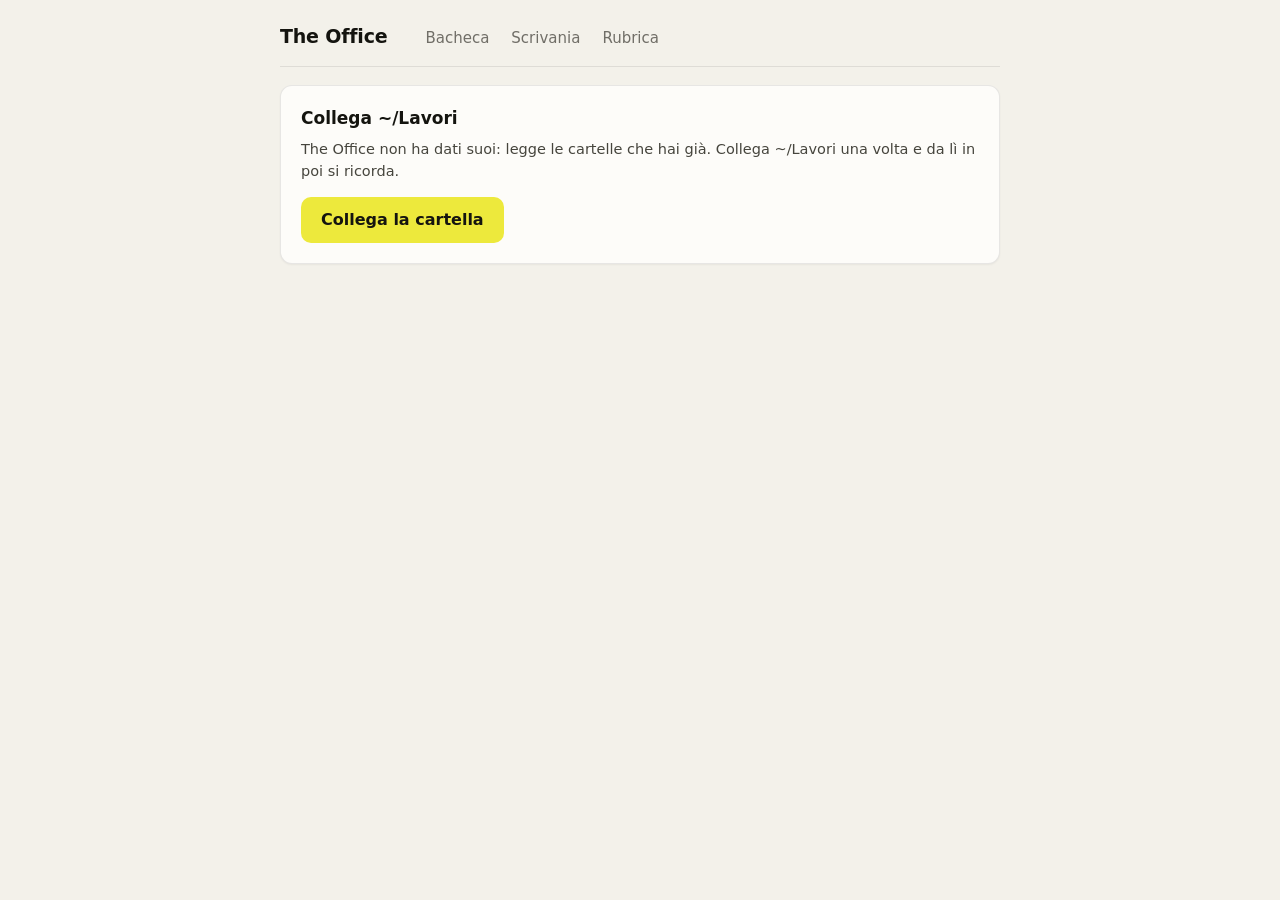
==== ufficio.html @ 0cb6c50b "L'ufficio: i progetti smettono di sotterrarsi da soli The Office cambia mestiere. Non era piu' vero " ====
<!doctype html>
<html lang="it">
<head>
<meta charset="utf-8">
<meta name="viewport" content="width=device-width, initial-scale=1, viewport-fit=cover">
<title>The Office — i lavori</title>

<!-- Nessun `?v=`, nessun service worker, nessun manifest: questa pagina si apre
     dal computer e basta. Il doppio numero di versione da tenere allineato a
     mano serviva a installare l'app sul telefono — e con il telefono che
     cattura in Note, non c'è piu' niente da installare. -->
<link rel="stylesheet" href="ufficio.css">
</head>
<body>

<div class="foglio">

  <header class="testata">
    <h1>The Office</h1>
    <!-- Le tre sezioni, e sono tre domande diverse:
         Bacheca → cosa faccio adesso · Scrivania → cosa ho in mano ·
         Rubrica → per chi lavoro. Niente bottoni di servizio qui dentro:
         lo scandaglio si rifà da solo quando torni sulla finestra. -->
    <nav class="sezioni" id="sezioni" hidden>
      <button data-sezione="bacheca">Bacheca</button>
      <button data-sezione="scrivania">Scrivania</button>
      <button data-sezione="rubrica">Rubrica</button>
    </nav>
    <span class="dove" id="dove"></span>
  </header>

  <!-- Tutto quello che si vede lo costruisce `ufficio.js`: le due viste non
       coesistono mai, quindi non ha senso tenerle tutte e due nel documento. -->
  <main id="palco"></main>

</div>

<!-- Script normali, non moduli: stessa scelta del resto del progetto.

     Ma **in locale** si caricano con un numero che cambia a ogni apertura, e
     non è un vezzo: senza, il browser tiene i `.js` in cache, tu modifichi un
     file, ricarichi, e non cambia niente. È lo stesso male del vecchio
     `?v=12` da tenere allineato a mano fra `index.html` e `sw.js` — la
     trappola che in questo progetto ha fatto perdere più tempo di tutte.
     Qui il numero se lo scrive la macchina, quindi non si può sbagliare.

     Fuori da localhost non si aggiunge niente: là la cache serve davvero.
     `async = false` tiene l'ordine di esecuzione, che conta — `radice.js`
     usa `Passi`, e `ufficio.js` usa tutti e due. -->
<script>
(function(){
  var v = /^(localhost|127\.0\.0\.1)$/.test(location.hostname) ? '?v=' + Date.now() : '';
  ['passi.js', 'seed.js', 'radice.js', 'ufficio.js'].forEach(function(f){
    var s = document.createElement('script');
    s.src = f + v;
    s.async = false;
    document.head.appendChild(s);
  });
})();
</script>
</body>
</html>
---- ufficio.css ----
/* ═══════════════════════════════════════════════════════════════════════════
   L'UFFICIO — l'aspetto della vista sui lavori.

   Stessa direzione di `stile.css` — impaginazione San Francisco, palette 06 —
   e stessi nomi di colore, così le due si possono fondere quando il vecchio
   viene spento. Qui cambia una cosa sola, ed è la gerarchia:

   **il numero che conta è il silenzio.** Non il nome del progetto, non quante
   cose ci sono da fare. Un progetto che tace da 150 giorni deve saltare
   all'occhio prima del suo nome — quindi il silenzio è tabellare, allineato a
   destra, e più il numero è alto più pesa.

   Nessun webfont e nessuna decorazione, come nell'altra: se un elemento non
   porta un'informazione o non si tocca, non c'è.
   ═══════════════════════════════════════════════════════════════════════ */

body{
  --fondo:#F3F1EA; --carta:#FDFCF9; --carta-2:#EBE9E1;
  --ink:#14140F; --ink-2:#46453D; --tenue:#706E67;
  --linea:rgba(20,20,15,.09); --linea-forte:rgba(20,20,15,.17);
  --acc:#EDE93C; --acc-ink:#5E5900; --acc-tenue:rgba(224,219,60,.30);
  --su-acc:#14140F; --acc-forte:#E2DD1C;
  --male:#C2352A; --ok:#2E7548;
  --ombra-1:0 1px 2px rgba(16,16,22,.05);
  --ombra-2:0 1px 3px rgba(16,16,22,.06), 0 10px 28px -14px rgba(16,16,22,.22);
  color-scheme:light;
}
@media (prefers-color-scheme: dark){
  body{
    --fondo:#100F0C; --carta:#1A1915; --carta-2:#24231E;
    --ink:#F4F2E9; --ink-2:#C7C4B7; --tenue:#8C8A7E;
    --linea:rgba(244,242,233,.10); --linea-forte:rgba(244,242,233,.19);
    --acc:#EDE93C; --acc-ink:#E4DF66; --acc-tenue:rgba(237,233,60,.16);
    --su-acc:#14140F; --acc-forte:#F5F158;
    --male:#E3705F; --ok:#63B981;
    --ombra-1:0 1px 2px rgba(0,0,0,.4);
    --ombra-2:0 1px 3px rgba(0,0,0,.5), 0 12px 30px -16px rgba(0,0,0,.8);
    color-scheme:dark;
  }
}

*{ box-sizing:border-box; }
html,body{ margin:0; padding:0; }
body{
  background:var(--fondo); color:var(--ink);
  font:16px/1.5 -apple-system, BlinkMacSystemFont, "Segoe UI", system-ui, sans-serif;
  -webkit-font-smoothing:antialiased;
}
button{ font:inherit; color:inherit; }

.foglio{ max-width:760px; margin:0 auto; padding:22px 20px 80px; }

/* ── la testata ──────────────────────────────────────────────────────────── */

.testata{
  display:flex; align-items:baseline; gap:12px;
  padding-bottom:14px; margin-bottom:18px; border-bottom:1px solid var(--linea);
}
.testata h1{ font-size:19px; font-weight:640; letter-spacing:-.01em; margin:0; }
.testata .dove{
  font-size:12.5px; color:var(--tenue);
  font-family:ui-monospace, SFMono-Regular, Menlo, monospace;
}
.testata .spinta{ margin-left:auto; display:flex; gap:8px; }

.min{
  background:transparent; border:1px solid var(--linea-forte); color:var(--ink-2);
  border-radius:8px; padding:5px 11px; font-size:13px; cursor:pointer;
}
.min:hover{ background:var(--carta-2); }
.min[aria-pressed="true"]{
  background:var(--acc); border-color:transparent; color:var(--su-acc); font-weight:560;
}

/* ── le tre sezioni ──────────────────────────────────────────────────────
   Sono la spina dorsale, non tre bottoni di servizio: stanno accanto al nome
   dell'app e si leggono come titoli. Prima erano bottoncini grigi indistinti
   dal resto della testata, e l'app sembrava una pagina sola. */

.sezioni{ display:flex; gap:22px; margin-left:26px; }
.sezioni button{
  background:none; border:0; padding:2px 0; cursor:pointer;
  font-size:15px; color:var(--tenue); position:relative;
}
.sezioni button:hover{ color:var(--ink); }
.sezioni button[aria-current="true"]{ color:var(--ink); font-weight:640; }
.sezioni button[aria-current="true"]::after{
  content:''; position:absolute; left:0; right:0; bottom:-15px;
  height:2px; background:var(--ink); border-radius:2px;
}

/* L'occhiello: una riga che dice cosa stai guardando e con che criterio. */
.occhiello{ color:var(--tenue); font-size:13.5px; margin:0 0 18px; }

/* L'interruttore dentro la Scrivania — due modi, non due posti. */
.scelta{
  display:inline-flex; gap:3px; margin-bottom:20px; padding:3px;
  background:var(--carta-2); border-radius:10px;
}
.scelta .min{ border:0; border-radius:8px; padding:6px 13px; font-size:13.5px; color:var(--tenue); }
.scelta .min:hover{ background:transparent; color:var(--ink); }
.scelta .min[aria-pressed="true"]{ background:var(--carta); color:var(--ink); box-shadow:var(--ombra-1); }

/* ── la bacheca: una mossa per progetto ──────────────────────────────────
   Il verso conta. Quello che leggi per primo è **la cosa da fare**, non il
   nome del lavoro: il nome sta sotto, piccolo, perché serve solo a sapere di
   chi è la mossa. Al contrario si torna a un elenco di progetti, che è
   esattamente quello che la bacheca non deve essere. */

.mossa{
  display:flex; align-items:center; gap:14px;
  background:var(--carta); border:1px solid var(--linea); border-radius:12px;
  padding:14px 16px; margin-bottom:8px; cursor:pointer; box-shadow:var(--ombra-1);
}
.mossa:hover{ border-color:var(--linea-forte); }
.mossa:focus-visible{ outline:2px solid var(--acc-forte); outline-offset:2px; }
.mossa input[type=checkbox]{
  width:20px; height:20px; margin:0; flex:none; cursor:pointer; accent-color:var(--acc-forte);
}
.mossa .mezzo{ flex:1; min-width:0; }
.mossa .cosa{ font-size:16px; line-height:1.35; letter-spacing:-.005em; }
.mossa .chi{ font-size:12.5px; color:var(--tenue); margin-top:3px; }
.mossa .chi .nome{ font-weight:600; color:var(--ink-2); }
.mossa .apri{ color:var(--linea-forte); font-size:19px; line-height:1; flex:none; }
.mossa:hover .apri{ color:var(--ink-2); }

/* Una riga di servizio, in fondo e in punta di piedi. */
.sottile{
  display:block; margin-top:20px; background:none; border:0; padding:4px 0;
  color:var(--tenue); font-size:13px; cursor:pointer; text-decoration:underline;
  text-decoration-color:var(--linea-forte); text-underline-offset:3px;
}
.sottile:hover{ color:var(--ink); }

/* L'unico «aggiungi» dell'app, e sta nella Rubrica: il posto dove nasce
   un'idea per qualcuno è l'elenco delle persone. */
.aggiungi-riga{
  display:block; width:100%; text-align:left; margin-top:18px;
  background:transparent; border:1px dashed var(--linea-forte); border-radius:11px;
  padding:13px 16px; color:var(--tenue); font-size:14.5px; cursor:pointer;
}
.aggiungi-riga:hover{ border-color:var(--ink-2); color:var(--ink); }

/* ── l'elenco dei progetti ───────────────────────────────────────────────── */

.gruppo{ margin:26px 0 8px; }
.gruppo:first-child{ margin-top:0; }
.gruppo h2{
  font-size:12px; font-weight:600; letter-spacing:.06em; text-transform:uppercase;
  color:var(--tenue); margin:0 0 8px;
}

.riga{
  display:flex; align-items:center; gap:12px; width:100%; text-align:left;
  background:var(--carta); border:1px solid var(--linea); border-radius:11px;
  padding:11px 14px; margin-bottom:6px; cursor:pointer;
  box-shadow:var(--ombra-1);
}
.riga:hover{ border-color:var(--linea-forte); }
.riga .nome{ font-weight:560; letter-spacing:-.005em; }
.riga .dentro{ color:var(--tenue); font-size:13px; }
.riga .conti{ margin-left:auto; font-size:13px; color:var(--tenue); white-space:nowrap; }
.riga .conti b{ color:var(--ink-2); font-weight:600; }

/* Il silenzio: cifre tabellari, allineate, e il peso cresce col numero. */
.tace{
  font-variant-numeric:tabular-nums; font-size:13px; color:var(--tenue);
  min-width:88px; text-align:right; white-space:nowrap;
}
.tace.tanto{ color:var(--ink-2); font-weight:560; }
.tace.troppo{ color:var(--male); font-weight:640; }

.apri{
  flex:none; color:var(--linea-forte); font-size:19px; line-height:1;
  margin-left:2px; transition:transform .12s ease, color .12s ease;
}
.riga:hover .apri{ color:var(--ink-2); transform:translateX(2px); }

.riga:focus-visible{ outline:2px solid var(--acc-forte); outline-offset:2px; }
/* Tratteggiata = non gliel'hai ancora dato un perché. Un invito, non un'accusa.
   Ma la fascia del colore resta piena: è l'appartenenza, e quella non è in
   dubbio nemmeno quando il progetto non è ancora dichiarato. */
.riga.proposto{ border-style:dashed; border-left-style:solid; background:transparent; box-shadow:none; }
.riga.proposto .nome{ font-weight:460; color:var(--ink-2); }

.dentro.tocca{ cursor:pointer; border-bottom:1px dotted var(--linea-forte); }
.dentro.tocca:hover{ color:var(--ink); border-bottom-color:currentColor; }

.gruppo h2 .titolo{
  background:none; border:0; padding:0; cursor:pointer; font:inherit;
  color:inherit; letter-spacing:inherit; text-transform:inherit;
}
.gruppo h2 .titolo:hover{ color:var(--ink); }

.min.titolo{
  font-size:12px; font-weight:600; letter-spacing:.06em; text-transform:uppercase;
  color:var(--tenue); border-color:transparent; padding:3px 0; border-radius:0;
}
.min.titolo:hover{ background:transparent; color:var(--ink); border-bottom:1px solid var(--linea-forte); }

/* La scadenza, che è l'unica cosa che fa pressione. Scaduta non urla: cambia
   colore quanto basta a farsi vedere, e la domanda vera sta nella scheda. */
.scad{
  font-size:12px; padding:2px 8px; border-radius:6px; white-space:nowrap; flex:none;
  background:var(--carta-2); color:var(--ink-2); font-variant-numeric:tabular-nums;
}
.scad.scaduta{ background:var(--acc-tenue); color:var(--acc-ink); font-weight:600; }
.scad.chiuso{ background:transparent; color:var(--tenue); border:1px solid var(--linea); }


/* ── i colori dell'appartenenza ──────────────────────────────────────────
   Una fascia sul fianco sinistro, non un riempimento: il colore deve dire di
   chi è la riga senza mettersi a competere con quello che c'è scritto dentro.
   `--tinta` la mette il programma su ogni riga. */

.riga, .mossa{ border-left:4px solid var(--tinta, transparent); }

.pallino{
  display:inline-block; width:9px; height:9px; border-radius:50%;
  background:var(--tinta, var(--linea-forte)); flex:none; margin-right:8px;
}
.pallino.grande{ width:12px; height:12px; margin-right:0; }

.tavolozza{ display:flex; flex-wrap:wrap; gap:7px; }
.pastiglia{
  width:26px; height:26px; border-radius:50%; cursor:pointer; padding:0;
  background:var(--tinta); border:2px solid transparent; box-shadow:var(--ombra-1);
}
.pastiglia.scelta{ border-color:var(--ink); }
.pastiglia.auto{
  background:var(--tinta);
  -webkit-mask:radial-gradient(circle at 50% 50%, transparent 5px, #000 6px);
  mask:radial-gradient(circle at 50% 50%, transparent 5px, #000 6px);
}

/* ── la scheda di un progetto ────────────────────────────────────────────── */

.patto{
  display:flex; align-items:center; gap:10px;
  padding:10px 0 16px; margin-bottom:4px; border-bottom:1px solid var(--linea);
}
.patto .detto{ font-size:13.5px; color:var(--tenue); }
.patto .min{ margin-left:auto; }

/* Il pannello delle impostazioni: sta dietro «modifica» perché sono cose che
   si mettono una volta. Aperto in cima alla scheda ogni volta, la prima cosa
   che vedresti aprendo un progetto sarebbero tre campi da riempire invece del
   perché per cui ti piaceva. */
.modifica{
  display:flex; flex-direction:column; gap:16px; align-items:flex-start;
  background:var(--carta); border:1px solid var(--linea); border-radius:12px;
  padding:18px; margin-bottom:26px; box-shadow:var(--ombra-1);
}
.modifica label{
  display:flex; flex-direction:column; gap:7px; width:100%;
  font-size:12px; font-weight:600; letter-spacing:.05em; text-transform:uppercase;
  color:var(--tenue);
}
.modifica input{
  font:inherit; font-size:15px; color:var(--ink); background:var(--fondo);
  border:1px solid var(--linea-forte); border-radius:8px; padding:8px 11px;
  text-transform:none; letter-spacing:normal; font-weight:400; max-width:320px;
}
.modifica input:focus{ outline:2px solid var(--acc-tenue); outline-offset:1px; border-color:var(--acc-forte); }

.indietro{
  background:none; border:0; padding:0; margin-bottom:14px;
  color:var(--tenue); font-size:13.5px; cursor:pointer;
}
.indietro:hover{ color:var(--ink); }

.scheda h1{ font-size:26px; font-weight:680; letter-spacing:-.02em; margin:0 0 4px; }
.scheda .sotto{ color:var(--tenue); font-size:13.5px; margin:0 0 22px; }
.scheda .sotto b{ color:var(--ink-2); font-weight:600; }

.perche{
  border-left:3px solid var(--acc); background:var(--carta);
  padding:12px 15px; margin:0 0 26px; border-radius:0 9px 9px 0;
  font-size:16.5px; line-height:1.45; color:var(--ink-2); cursor:text;
}
.perche.vuoto{ color:var(--tenue); font-style:italic; border-left-color:var(--linea-forte); }

.scheda h2{
  font-size:12px; font-weight:600; letter-spacing:.06em; text-transform:uppercase;
  color:var(--tenue); margin:0 0 9px;
}
.blocco{ margin-bottom:26px; }

.voce{
  display:flex; align-items:flex-start; gap:10px;
  padding:7px 2px; border-bottom:1px solid var(--linea);
}
.voce:last-of-type{ border-bottom:0; }
.voce input[type=checkbox]{
  width:17px; height:17px; margin:3px 0 0; accent-color:var(--acc-forte); cursor:pointer; flex:none;
}
.voce .testo{ flex:1; cursor:text; }
.voce .testo:focus{ outline:2px solid var(--acc-tenue); outline-offset:3px; border-radius:3px; }
.voce .via{
  background:none; border:0; color:var(--tenue); cursor:pointer;
  font-size:15px; line-height:1; padding:2px 5px; opacity:.3; flex:none;
}
.voce:hover .via{ opacity:1; }
.voce .via:hover{ color:var(--male); }

/* Una casella che vive in un altro file: si spunta sul posto, e va detto. */
.voce .altrove{
  font-size:11px; color:var(--tenue); border:1px solid var(--linea);
  border-radius:5px; padding:1px 6px; flex:none; margin-top:3px;
  font-family:ui-monospace, SFMono-Regular, Menlo, monospace;
}

.idea{ display:flex; align-items:flex-start; gap:10px; padding:7px 2px; border-bottom:1px solid var(--linea); }
.idea:last-of-type{ border-bottom:0; }
.idea .testo{ flex:1; cursor:text; }
.idea .su{
  background:transparent; border:1px solid var(--linea-forte); border-radius:7px;
  color:var(--ink-2); font-size:12px; padding:2px 9px; cursor:pointer; flex:none; opacity:.55;
}
.idea:hover .su{ opacity:1; }
.idea .su:hover{ background:var(--acc); border-color:transparent; color:var(--su-acc); }
/* Un gesto che si vede solo passandoci sopra, da fermo non esiste. Restano
   quieti — ma ci sono sempre, o non si scopre che l'idea puo' diventare una
   cosa da fare. */

.appendi{ display:flex; gap:8px; margin-top:10px; }
.appendi input{
  flex:1; background:var(--carta); color:var(--ink);
  border:1px solid var(--linea-forte); border-radius:9px; padding:9px 12px; font:inherit; font-size:15px;
}
.appendi input:focus{ outline:2px solid var(--acc-tenue); outline-offset:1px; border-color:var(--acc-forte); }
.appendi button{
  background:var(--acc); color:var(--su-acc); border:0; border-radius:9px;
  padding:9px 16px; font-weight:600; cursor:pointer;
}
.appendi button:active{ background:var(--acc-forte); }

details.fatte summary{
  cursor:pointer; color:var(--tenue); font-size:13.5px; padding:6px 0;
  list-style:none;
}
details.fatte summary::-webkit-details-marker{ display:none; }
details.fatte summary::before{ content:'▸ '; }
details.fatte[open] summary::before{ content:'▾ '; }
details.fatte .voce{ opacity:.72; }
details.fatte .data{
  font-family:ui-monospace, SFMono-Regular, Menlo, monospace;
  font-size:12px; color:var(--tenue); flex:none; margin-top:2px;
}

/* ── un'idea per qualcuno ────────────────────────────────────────────────── */

form.nuovo{ display:flex; flex-direction:column; gap:2px; max-width:520px; }
form.nuovo h1{ font-size:24px; font-weight:680; letter-spacing:-.02em; margin:0 0 4px; }
form.nuovo select{
  font:inherit; font-size:16px; color:var(--ink); background:var(--carta);
  border:1px solid var(--linea-forte); border-radius:9px; padding:10px 12px;
  text-transform:none; letter-spacing:normal; font-weight:400;
}
form.nuovo label{
  display:flex; flex-direction:column; gap:5px;
  font-size:12px; font-weight:600; letter-spacing:.05em; text-transform:uppercase;
  color:var(--tenue); margin-top:16px;
}
form.nuovo input{
  font:inherit; font-size:16px; color:var(--ink); background:var(--carta);
  border:1px solid var(--linea-forte); border-radius:9px; padding:10px 12px;
  text-transform:none; letter-spacing:normal; font-weight:400;
}
form.nuovo input:focus{ outline:2px solid var(--acc-tenue); outline-offset:1px; border-color:var(--acc-forte); }
form.nuovo .grosso{ margin-top:24px; align-self:flex-start; }

/* ── stati dell'app ──────────────────────────────────────────────────────── */

.dice{
  background:var(--carta); border:1px solid var(--linea); border-radius:12px;
  padding:20px; color:var(--ink-2); box-shadow:var(--ombra-1);
}
.dice h2{ margin:0 0 8px; font-size:17px; font-weight:620; color:var(--ink);
  letter-spacing:normal; text-transform:none; }
.dice p{ margin:0 0 14px; font-size:14.5px; }
.dice.male{ border-color:var(--male); }
.grosso{
  background:var(--acc); color:var(--su-acc); border:0; border-radius:10px;
  padding:11px 20px; font-weight:640; cursor:pointer;
}
.grosso:active{ background:var(--acc-forte); }

.attesa{ color:var(--tenue); font-size:14px; padding:10px 2px;
  font-variant-numeric:tabular-nums; }
.vuoto{ color:var(--tenue); font-size:14px; font-style:italic; padding:4px 2px; }
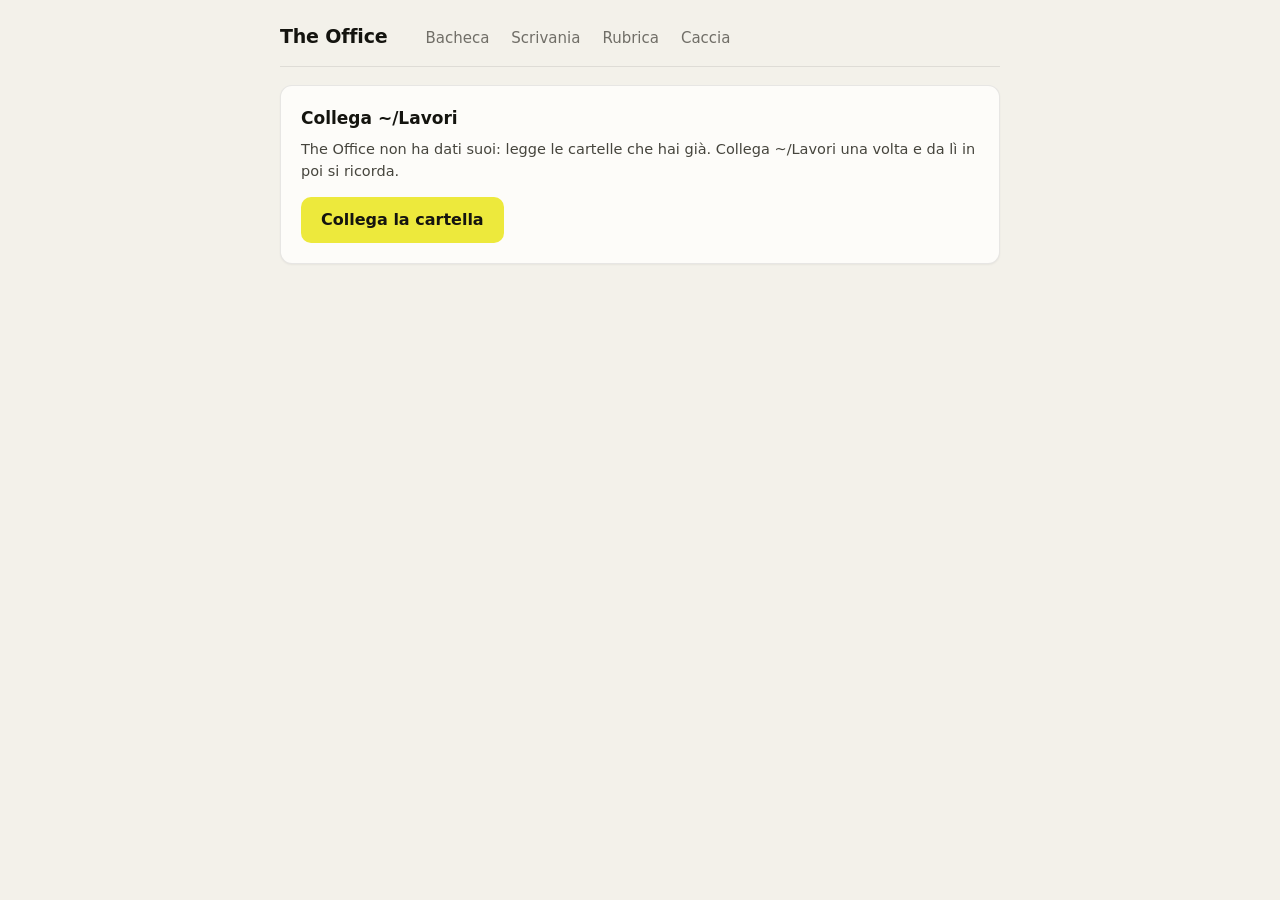
==== commit 23aa1275: "Le domande, e il server che non fa tenere in cache niente Lavoro fatto in un'altra sessione e rimast" ====
--- a/ufficio.html
+++ b/ufficio.html
@@ -1,6 +1,5 @@
-<!doctype html>
-<html lang="it">
-<head>
+<!DOCTYPE html>
+<html lang="it"><head>
 <meta charset="utf-8">
 <meta name="viewport" content="width=device-width, initial-scale=1, viewport-fit=cover">
 <title>The Office — i lavori</title>
@@ -10,6 +9,43 @@
      mano serviva a installare l'app sul telefono — e con il telefono che
      cattura in Note, non c'è piu' niente da installare. -->
 <link rel="stylesheet" href="ufficio.css">
+
+<!-- I colori e le misure stanno **qui**, dopo il foglio di stile, e non è
+     un capriccio: `~/Attrezzi/studio-web` le legge con una regex su `:root`
+     nel testo di questa pagina, e le regole che nascono toccando il sito le
+     appende all'ultimo `<style>` del documento — che è questo. Stando dopo
+     `ufficio.css`, quelle regole vincono senza dover alzare la specificità.
+
+     Aprirlo:  node ~/Attrezzi/studio-web/studio.mjs "~/Lavori/the-office" ufficio.html?prova
+
+     Lo studio tocca il tema chiaro: quello scuro sta nel `@media` qui sotto
+     e si scrive a mano. -->
+<style>
+:root{
+  --fondo:#F3F1EA; --carta:#FDFCF9; --carta-2:#EBE9E1;
+  --ink:#14140F; --ink-2:#46453D; --tenue:#706E67;
+  --linea:rgba(20,20,15,.09); --linea-forte:rgba(20,20,15,.17);
+  --acc:#EDE93C; --acc-ink:#5E5900; --acc-tenue:rgba(224,219,60,.30);
+  --su-acc:#14140F; --acc-forte:#E2DD1C;
+  --male:#C2352A; --ok:#2E7548;
+  --ombra-1:0 1px 2px rgba(16,16,22,.05);
+  --ombra-2:0 1px 3px rgba(16,16,22,.06), 0 10px 28px -14px rgba(16,16,22,.22);
+  color-scheme:light;
+}
+@media (prefers-color-scheme: dark){
+  :root{
+    --fondo:#100F0C; --carta:#1A1915; --carta-2:#24231E;
+    --ink:#F4F2E9; --ink-2:#C7C4B7; --tenue:#8C8A7E;
+    --linea:rgba(244,242,233,.10); --linea-forte:rgba(244,242,233,.19);
+    --acc:#EDE93C; --acc-ink:#E4DF66; --acc-tenue:rgba(237,233,60,.16);
+    --su-acc:#14140F; --acc-forte:#F5F158;
+    --male:#E3705F; --ok:#63B981;
+    --ombra-1:0 1px 2px rgba(0,0,0,.4);
+    --ombra-2:0 1px 3px rgba(0,0,0,.5), 0 12px 30px -16px rgba(0,0,0,.8);
+    color-scheme:dark;
+  }
+}
+</style>
 </head>
 <body>
 
@@ -21,11 +57,10 @@
          Bacheca → cosa faccio adesso · Scrivania → cosa ho in mano ·
          Rubrica → per chi lavoro. Niente bottoni di servizio qui dentro:
          lo scandaglio si rifà da solo quando torni sulla finestra. -->
-    <nav class="sezioni" id="sezioni" hidden>
-      <button data-sezione="bacheca">Bacheca</button>
-      <button data-sezione="scrivania">Scrivania</button>
-      <button data-sezione="rubrica">Rubrica</button>
-    </nav>
+    <!-- Vuoto: i bottoni li fa `SEZIONI` in cima a ufficio.js. Averli scritti
+         qui vorrebbe dire tenerli allineati a mano in due posti, che e' la
+         forma di errore preferita di questo progetto. -->
+    <nav class="sezioni" id="sezioni" hidden=""></nav>
     <span class="dove" id="dove"></span>
   </header>
 
@@ -40,17 +75,17 @@
      Ma **in locale** si caricano con un numero che cambia a ogni apertura, e
      non è un vezzo: senza, il browser tiene i `.js` in cache, tu modifichi un
      file, ricarichi, e non cambia niente. È lo stesso male del vecchio
-     `?v=12` da tenere allineato a mano fra `index.html` e `sw.js` — la
-     trappola che in questo progetto ha fatto perdere più tempo di tutte.
-     Qui il numero se lo scrive la macchina, quindi non si può sbagliare.
+     numero di versione da tenere allineato a mano in due file — la trappola
+     che in questo progetto ha fatto perdere più tempo di tutte. Qui il numero
+     se lo scrive la macchina, quindi non si può sbagliare.
 
      Fuori da localhost non si aggiunge niente: là la cache serve davvero.
      `async = false` tiene l'ordine di esecuzione, che conta — `radice.js`
-     usa `Passi`, e `ufficio.js` usa tutti e due. -->
+     usa `Passi`, e `ufficio.js` li usa tutti. -->
 <script>
 (function(){
   var v = /^(localhost|127\.0\.0\.1)$/.test(location.hostname) ? '?v=' + Date.now() : '';
-  ['passi.js', 'seed.js', 'radice.js', 'ufficio.js'].forEach(function(f){
+  ['passi.js', 'seed.js', 'radice.js', 'domande.js', 'ufficio.js'].forEach(function(f){
     var s = document.createElement('script');
     s.src = f + v;
     s.async = false;
@@ -58,5 +93,6 @@
   });
 })();
 </script>
-</body>
-</html>
+
+
+</body></html>
--- a/ufficio.css
+++ b/ufficio.css
@@ -12,32 +12,17 @@
 
    Nessun webfont e nessuna decorazione, come nell'altra: se un elemento non
    porta un'informazione o non si tocca, non c'è.
+
+   ## Le variabili non stanno qui, e c'è un perché
+
+   I colori e le misure vivono in un `:root` dentro `ufficio.html`, **dopo**
+   il collegamento a questo foglio. Non è disordine: è l'unico posto in cui
+   `~/Attrezzi/studio-web` le sa leggere e riscrivere — le cerca con una
+   regex su `:root` nel testo della pagina, e le regole che generi toccando
+   il sito le appende all'ultimo `<style>`. Stando dopo questo file, vincono.
+
+   Qui dentro si scrivono solo regole, e sempre in termini di `var(--...)`.
    ═══════════════════════════════════════════════════════════════════════ */
-
-body{
-  --fondo:#F3F1EA; --carta:#FDFCF9; --carta-2:#EBE9E1;
-  --ink:#14140F; --ink-2:#46453D; --tenue:#706E67;
-  --linea:rgba(20,20,15,.09); --linea-forte:rgba(20,20,15,.17);
-  --acc:#EDE93C; --acc-ink:#5E5900; --acc-tenue:rgba(224,219,60,.30);
-  --su-acc:#14140F; --acc-forte:#E2DD1C;
-  --male:#C2352A; --ok:#2E7548;
-  --ombra-1:0 1px 2px rgba(16,16,22,.05);
-  --ombra-2:0 1px 3px rgba(16,16,22,.06), 0 10px 28px -14px rgba(16,16,22,.22);
-  color-scheme:light;
-}
-@media (prefers-color-scheme: dark){
-  body{
-    --fondo:#100F0C; --carta:#1A1915; --carta-2:#24231E;
-    --ink:#F4F2E9; --ink-2:#C7C4B7; --tenue:#8C8A7E;
-    --linea:rgba(244,242,233,.10); --linea-forte:rgba(244,242,233,.19);
-    --acc:#EDE93C; --acc-ink:#E4DF66; --acc-tenue:rgba(237,233,60,.16);
-    --su-acc:#14140F; --acc-forte:#F5F158;
-    --male:#E3705F; --ok:#63B981;
-    --ombra-1:0 1px 2px rgba(0,0,0,.4);
-    --ombra-2:0 1px 3px rgba(0,0,0,.5), 0 12px 30px -16px rgba(0,0,0,.8);
-    color-scheme:dark;
-  }
-}
 
 *{ box-sizing:border-box; }
 html,body{ margin:0; padding:0; }
@@ -114,15 +99,118 @@
 }
 .mossa:hover{ border-color:var(--linea-forte); }
 .mossa:focus-visible{ outline:2px solid var(--acc-forte); outline-offset:2px; }
+/* La casella dentro un'etichetta che le fa da bersaglio: si clicca senza
+   mirare, e il quadratino resta della misura giusta per l'occhio. Il margine
+   negativo si riprende lo spazio, così la riga non si gonfia. */
+.mossa .casella{
+  display:flex; align-items:center; flex:none; cursor:pointer;
+  padding:12px; margin:-12px 0 -12px -8px; border-radius:10px;
+}
+.mossa .casella:hover{ background:var(--carta-2); }
 .mossa input[type=checkbox]{
   width:20px; height:20px; margin:0; flex:none; cursor:pointer; accent-color:var(--acc-forte);
 }
+
+/* Spuntata: il segno si vede per mezzo secondo prima che la riga se ne vada.
+   È l'unica conferma che il gesto è arrivato — senza, sembra un clic a vuoto. */
+.mossa{ transition:opacity .28s ease, background-color .28s ease; }
+.mossa.fatta{ opacity:.5; }
+.mossa.fatta .cosa{ text-decoration:line-through; text-decoration-thickness:1.5px; }
+
+/* «1 di 5» — a che punto sei dentro quel progetto. */
+.mossa .quante{ font-size:12.5px; color:var(--tenue); white-space:nowrap; flex:none; }
 .mossa .mezzo{ flex:1; min-width:0; }
 .mossa .cosa{ font-size:16px; line-height:1.35; letter-spacing:-.005em; }
 .mossa .chi{ font-size:12.5px; color:var(--tenue); margin-top:3px; }
 .mossa .chi .nome{ font-weight:600; color:var(--ink-2); }
 .mossa .apri{ color:var(--linea-forte); font-size:19px; line-height:1; flex:none; }
 .mossa:hover .apri{ color:var(--ink-2); }
+
+/* ── le domande ──────────────────────────────────────────────────────────
+   Parole, non comandi, e in fondo alla bacheca: prima leggi cosa fare, poi
+   semmai chiedi. Pastiglie tenui finché non le premi — devono essere lì senza
+   chiamare, o diventano la prima cosa che guardi invece delle mosse. */
+
+.domande{ display:flex; flex-wrap:wrap; gap:8px; margin-top:24px; }
+.parola{
+  font-family:inherit; font-size:13.5px; cursor:pointer;
+  background:none; border:1px solid var(--linea); border-radius:999px;
+  padding:7px 14px; color:var(--tenue);
+}
+.parola:hover{ color:var(--ink); border-color:var(--linea-forte); }
+.parola[aria-pressed="true"]{
+  background:var(--acc); border-color:transparent; color:var(--su-acc); font-weight:600;
+}
+
+/* La risposta è un cassetto che si apre sotto, non una schermata: la bacheca
+   resta dov'è, e questa se ne va com'è venuta. */
+.risposta{
+  margin-top:12px; padding:4px 12px 12px;
+  background:var(--carta-2); border-radius:12px;
+}
+.risposta .vuoto{ margin:14px 4px 8px; }
+.risposta .altre{ margin:10px 4px 0; color:var(--tenue); font-size:12.5px; }
+
+.proposta{
+  display:flex; align-items:center; gap:12px;
+  background:var(--carta); border:1px solid var(--linea);
+  border-left:4px solid var(--tinta, transparent);
+  border-radius:10px; padding:11px 14px; margin-top:8px; cursor:pointer;
+}
+.proposta:hover{ border-color:var(--linea-forte); border-left-color:var(--tinta, transparent); }
+.proposta:focus-visible{ outline:2px solid var(--acc-forte); outline-offset:2px; }
+.proposta .mezzo{ flex:1; min-width:0; }
+.proposta .cosa{ font-size:15px; line-height:1.35; letter-spacing:-.005em; }
+.proposta .chi{ font-size:12px; color:var(--tenue); margin-top:3px; }
+.proposta .apri{ color:var(--linea-forte); font-size:18px; line-height:1; flex:none; }
+.proposta:hover .apri{ color:var(--ink-2); }
+
+/* Un'idea non è una cosa da fare, e non deve sembrarlo: corsivo, che è il
+   modo più leggero di dire «questa è un pensiero, non un impegno». */
+.proposta.daIdea .cosa{ font-style:italic; }
+
+/* I due tondi a destra: «i» apre i dettagli, «»» rimanda di una settimana.
+   Ci sono ma non chiamano — rimandare deve costare un tocco e non deve essere
+   la cosa più visibile della riga, o diventa quello che fai. */
+.poi, .info{
+  font-family:inherit; cursor:pointer; flex:none;
+  width:26px; height:26px; padding:0; border-radius:50%;
+  background:none; border:1px solid transparent; color:var(--tenue);
+  line-height:1; opacity:.4;
+}
+.poi{ font-size:15px; }
+.info{ font-size:13px; font-style:italic; font-weight:600; }
+.mossa:hover .poi, .mossa:hover .info,
+.proposta:hover .poi, .poi:focus-visible, .info:focus-visible{ opacity:1; }
+.poi:hover, .info:hover{ background:var(--carta-2); border-color:var(--linea); color:var(--ink); }
+.info[aria-expanded="true"]{
+  opacity:1; background:var(--acc); border-color:transparent; color:var(--su-acc);
+}
+
+/* ── l'anteprima di un progetto ──────────────────────────────────────────
+   Sta attaccata sotto la sua riga e ne porta la tinta: si deve vedere che è
+   una costola di quella riga, non un blocco nuovo che parla d'altro. */
+.mossa.conAnteprima{
+  margin-bottom:0; border-bottom-color:transparent;
+  border-bottom-left-radius:0; border-bottom-right-radius:0; box-shadow:none;
+}
+.anteprima{
+  margin:0 0 10px; padding:4px 16px 14px;
+  background:var(--carta-2); border-radius:0 0 12px 12px;
+  border-left:4px solid var(--tinta, transparent);
+}
+.anteprima .perche{
+  margin:0 0 8px; padding-left:12px; border-left:2px solid var(--linea-forte);
+  font-size:14px; line-height:1.45; color:var(--ink-2);
+}
+.anteprima .fatti{ margin:0; font-size:12.5px; color:var(--tenue); }
+.anteprima .ideine{ margin-top:12px; }
+.anteprima .ideine h3{
+  font-size:11px; font-weight:600; letter-spacing:.06em; text-transform:uppercase;
+  color:var(--tenue); margin:0 0 5px;
+}
+.anteprima .ideine p{ margin:0 0 3px; font-size:13.5px; font-style:italic; color:var(--ink-2); }
+.anteprima .min{ margin-top:12px; }
 
 /* Una riga di servizio, in fondo e in punta di piedi. */
 .sottile{
@@ -313,12 +401,12 @@
 .idea{ display:flex; align-items:flex-start; gap:10px; padding:7px 2px; border-bottom:1px solid var(--linea); }
 .idea:last-of-type{ border-bottom:0; }
 .idea .testo{ flex:1; cursor:text; }
-.idea .su{
+.idea .su, .voce .su{
   background:transparent; border:1px solid var(--linea-forte); border-radius:7px;
   color:var(--ink-2); font-size:12px; padding:2px 9px; cursor:pointer; flex:none; opacity:.55;
 }
-.idea:hover .su{ opacity:1; }
-.idea .su:hover{ background:var(--acc); border-color:transparent; color:var(--su-acc); }
+.idea:hover .su, .voce:hover .su{ opacity:1; }
+.idea .su:hover, .voce .su:hover{ background:var(--acc); border-color:transparent; color:var(--su-acc); }
 /* Un gesto che si vede solo passandoci sopra, da fermo non esiste. Restano
    quieti — ma ci sono sempre, o non si scopre che l'idea puo' diventare una
    cosa da fare. */
@@ -335,17 +423,30 @@
 }
 .appendi button:active{ background:var(--acc-forte); }
 
-details.fatte summary{
+details.fatte, details.idee{ margin-bottom:26px; }
+details.fatte summary, details.idee summary{
   cursor:pointer; color:var(--tenue); font-size:13.5px; padding:6px 0;
   list-style:none;
 }
-details.fatte summary::-webkit-details-marker{ display:none; }
-details.fatte summary::before{ content:'▸ '; }
-details.fatte[open] summary::before{ content:'▾ '; }
+details.fatte summary::-webkit-details-marker,
+details.idee summary::-webkit-details-marker{ display:none; }
+details.fatte summary::before, details.idee summary::before{ content:'▸ '; }
+details.fatte[open] summary::before, details.idee[open] summary::before{ content:'▾ '; }
 details.fatte .voce{ opacity:.72; }
 details.fatte .data{
   font-family:ui-monospace, SFMono-Regular, Menlo, monospace;
   font-size:12px; color:var(--tenue); flex:none; margin-top:2px;
+}
+
+/* ── i tre tipi ──────────────────────────────────────────────────────────
+   Tre bottoni e nessun «nessuno»: il non-detto si ottiene togliendo, cioè
+   ripremendo quello scelto. Un quarto bottone «non so» sarebbe una risposta
+   da dare, e questa è una domanda a cui si può non rispondere. */
+
+.tipi{ display:flex; gap:6px; flex-wrap:wrap; }
+.tipi .min{ text-transform:none; letter-spacing:normal; font-weight:400; }
+.tipi .min.scelto{
+  background:var(--acc); border-color:transparent; color:var(--su-acc); font-weight:600;
 }
 
 /* ── un'idea per qualcuno ────────────────────────────────────────────────── */
